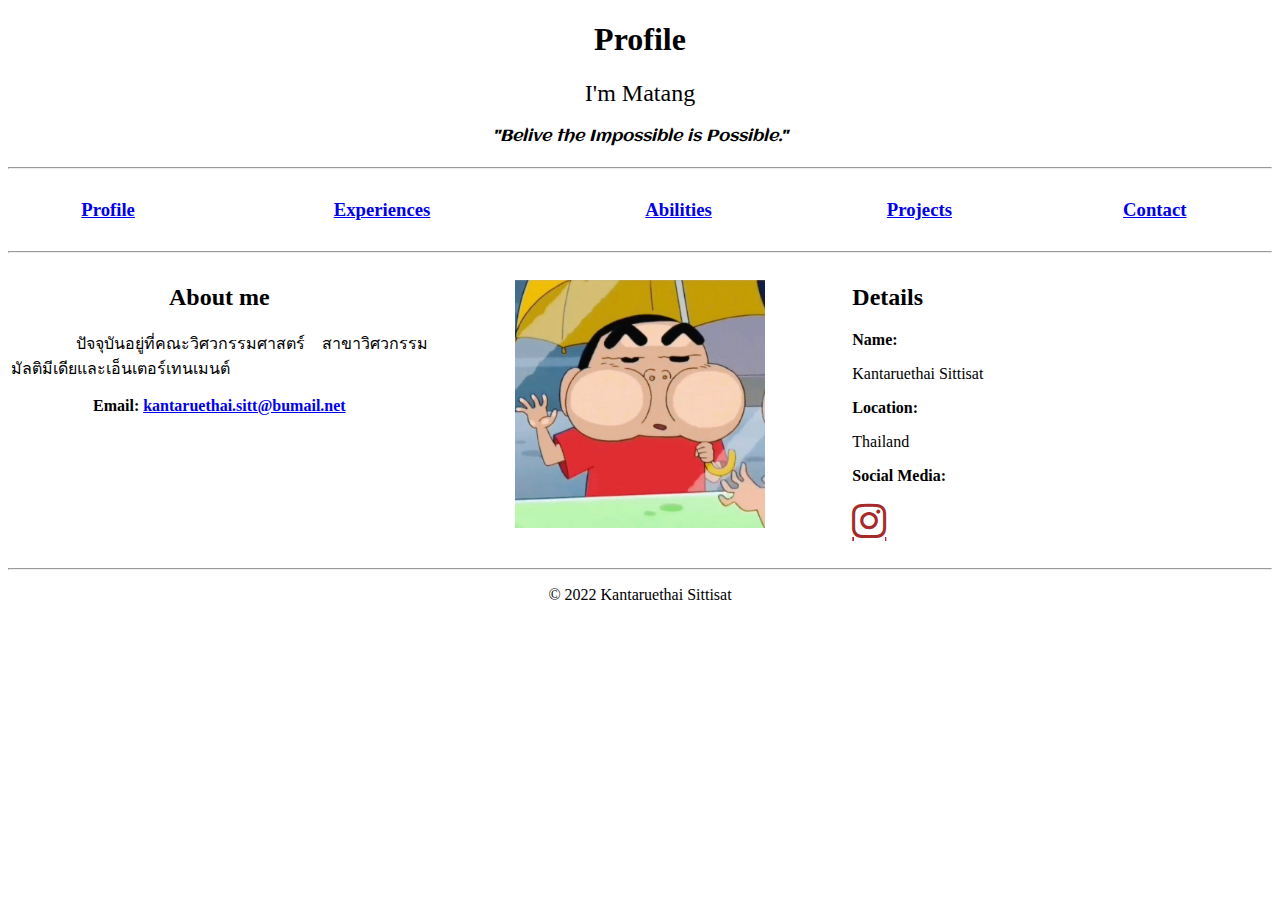
==== index.html @ a9d0057d "Add files via upload" ====
<!DOCTYPE html>
<html>

<head>
    <meta charset="utf-8">
    <title>Abhisit Profile Site</title>
    <link href='https://fonts.googleapis.com/css?family=Aclonica'rel='stylesheet'>
    <!--line 7,18: Exeternal Resource Link  
        font-family Ref:https://www.w3schools.com/whatis/tryit.asp?font=Aclonica -->
</head>

<body>
    <!-- Header -->
    <!-- Ref:https://developer.mozilla.org/en-US/docs/Web/CSS/font-family-->
    <h1 style="text-align: center; font-family: cursive;">Profile</h1>
    <h2 style="text-align: center; font-family: cursive; font-weight:normal">
        I'm Matang</h2>  
    <h4 style="text-align: center; font-family: Aclonica ; font-weight:normal"><i>
        "Belive the Impossible is Possible."</i></h4>    
    <hr>
    <!-- Menu -->
    <table style="width:100%; text-align: center">
        <tr>
            <td>
                <h3><a href="index.html">Profile</a></h3>
            </td>
            <td>
                <h3><a href="experiences.html">Experiences</a></h3>
            </td>
            <td>
                <h3><a href="abilities.html">Abilities</a></h3>
            </td>
            <td>
                <h3><a href="projects.html">Projects</a></h3>
            </td>
            <td>
                <h3><a href="contact.html">Contact</a></h3>
            </td>
        </tr>
    </table>  
    <hr>
    <table>
        <tr>
            <th style="width: 33.33%; vertical-align: top;"><h2 >About me</h2>
                <p style="font-weight:normal; text-align: justify;">&nbsp;&nbsp;&nbsp;
                  ปัจจุบันอยู่ที่คณะวิศวกรรมศาสตร์ สาขาวิศวกรรมมัลติมีเดียและเอ็นเตอร์เทนเมนต์
                </p>
                <p>Email: <a href="kantaruethai.sitt@bumail.net">kantaruethai.sitt@bumail.net</a></p>
            </th>
            <th style="width: 33.33%; vertical-align: top;">
                <!--Crop Circle Image: https://crop-circle.imageonline.co/-->
                <p><img src="images/profile.jpg" alt="Abhisit Ukham" style="width: 60%;"></p>
                </th>
                <th style="width: 33.33%; vertical-align: top; text-align: left;"><h2>Details</h2>
                <p>Name:</p>
                    <p style="font-weight:normal;">Kantaruethai Sittisat</p>
                <p>Location:</p>
                    <p style="font-weight:normal;">Thailand</p>
                    <p>Social Media:</p>
                    <!--Reference Social Media Icons-->
                    <link rel="stylesheet" href="https://cdnjs.cloudflare.com/ajax/libs/font-awesome/4.7.0/css/font-awesome.min.css">    
                    <!--Icons Class Reference: https://www.w3schools.com/icons/icons_reference.asp-->
                    <p><a href="https://www.instagram.com/matang._.m/" class="fa fa-instagram" target="_blank" style="font-size: 40px; color: brown;"></a>
                        
                    </p>
            </th>
        </tr>
    </table>
    <hr>
    <p style="text-align: center;">© 2022 Kantaruethai Sittisat</p>
</body>
</html>
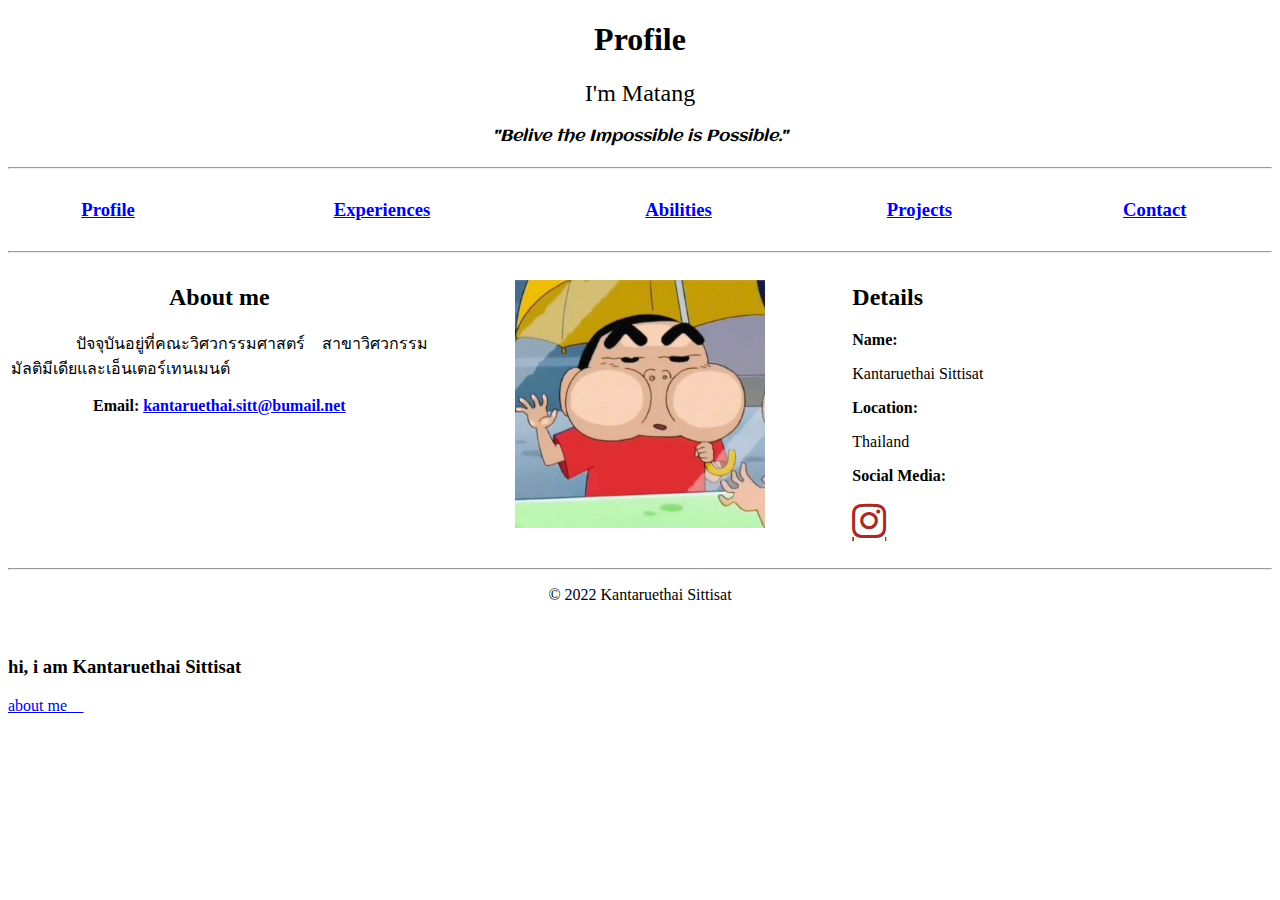
==== commit 19f34d34: "Add files via upload" ====
--- a/index.html
+++ b/index.html
@@ -3,7 +3,7 @@
 
 <head>
     <meta charset="utf-8">
-    <title>Abhisit Profile Site</title>
+    <title>Kantaruethai Profile Site</title>
     <link href='https://fonts.googleapis.com/css?family=Aclonica'rel='stylesheet'>
     <!--line 7,18: Exeternal Resource Link  
         font-family Ref:https://www.w3schools.com/whatis/tryit.asp?font=Aclonica -->
@@ -68,5 +68,24 @@
     </table>
     <hr>
     <p style="text-align: center;">© 2022 Kantaruethai Sittisat</p>
+    <!-- home section starts  -->
+
+<section class="home">
+
+    <div class="image">
+        <img src="images/profile.png" alt="">
+    </div>
+
+    <div class="content">
+        <h3>hi, i am Kantaruethai Sittisat</h3>
+       
+      
+        <a href="about.html" class="btn"> about me <i class="fas fa-user"></i> </a>
+    </div>
+
+</section>
+
+<!-- home section ends -->
+
 </body>
 </html>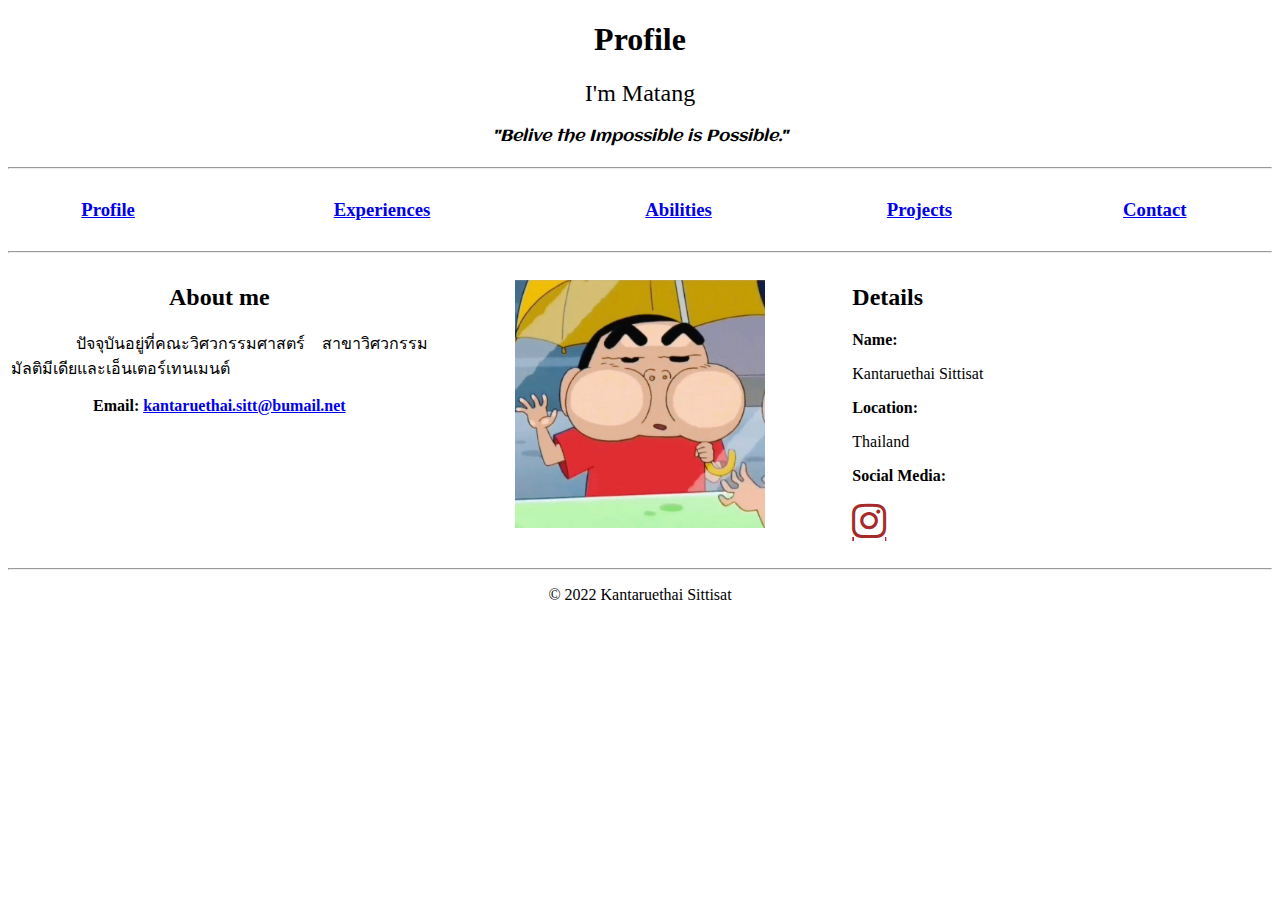
==== commit c77aeadc: "Add files via upload" ====
--- a/index.html
+++ b/index.html
@@ -68,24 +68,6 @@
     </table>
     <hr>
     <p style="text-align: center;">© 2022 Kantaruethai Sittisat</p>
-    <!-- home section starts  -->
-
-<section class="home">
-
-    <div class="image">
-        <img src="images/profile.png" alt="">
-    </div>
-
-    <div class="content">
-        <h3>hi, i am Kantaruethai Sittisat</h3>
-       
-      
-        <a href="about.html" class="btn"> about me <i class="fas fa-user"></i> </a>
-    </div>
-
-</section>
-
-<!-- home section ends -->
-
+    
 </body>
 </html>